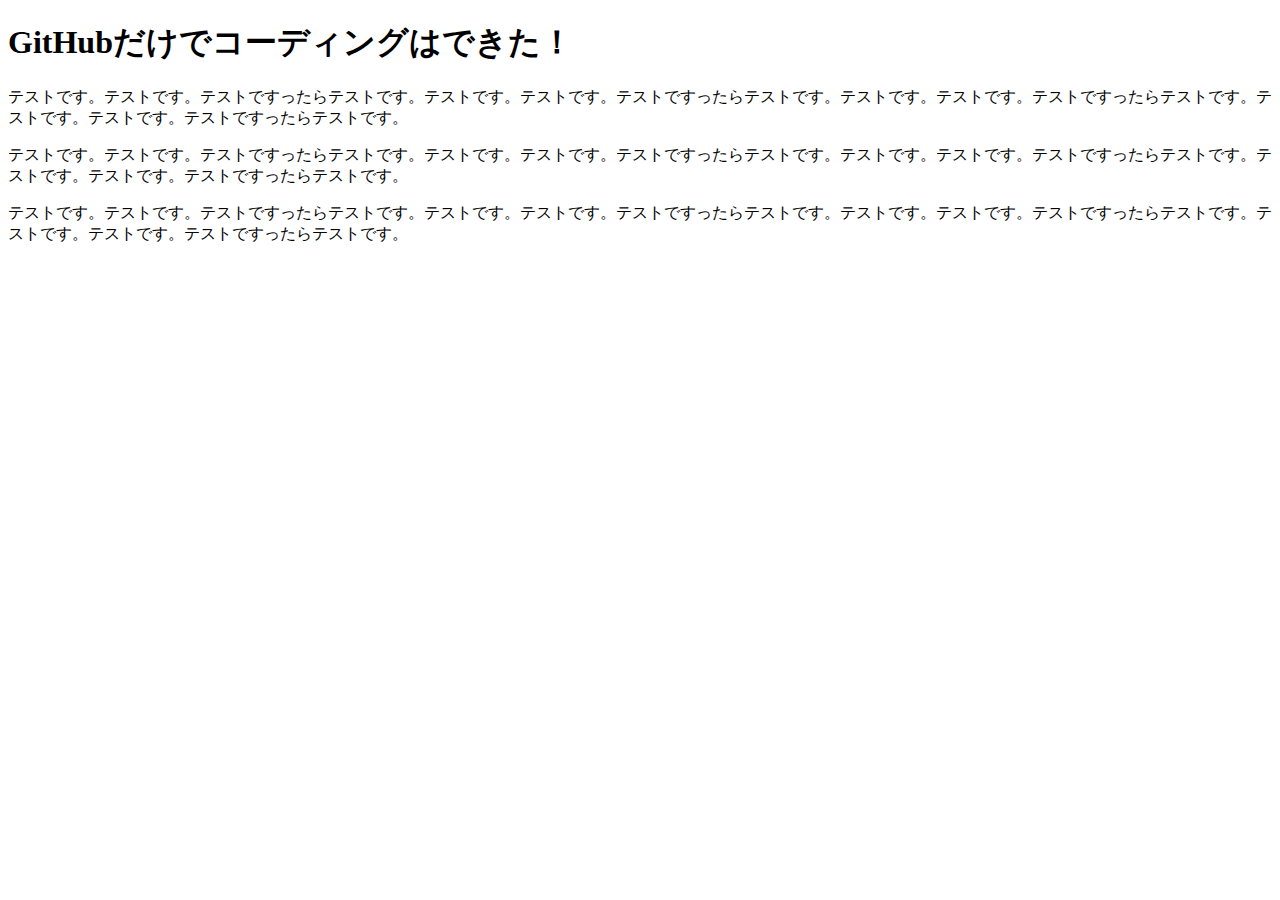
==== index.html @ aa9bf904 "テスト" ====
<!doctype html>
<html>
<head>
   <meta charset="UTF-8">
   <title>GitHubOnly</title>
   <link rel="stylesheet" href="css/style.css">
</head>
<body>
    <article>
        <h1>GitHubだけでコーディングはできた！</h1>
        <p>テストです。テストです。テストですったらテストです。テストです。テストです。テストですったらテストです。テストです。テストです。テストですったらテストです。テストです。テストです。テストですったらテストです。</p>
        <p>テストです。テストです。テストですったらテストです。テストです。テストです。テストですったらテストです。テストです。テストです。テストですったらテストです。テストです。テストです。テストですったらテストです。</p>
        <p>テストです。テストです。テストですったらテストです。テストです。テストです。テストですったらテストです。テストです。テストです。テストですったらテストです。テストです。テストです。テストですったらテストです。</p>
    </article>
    <script src="js/script.js"></script>
</body>
</html>
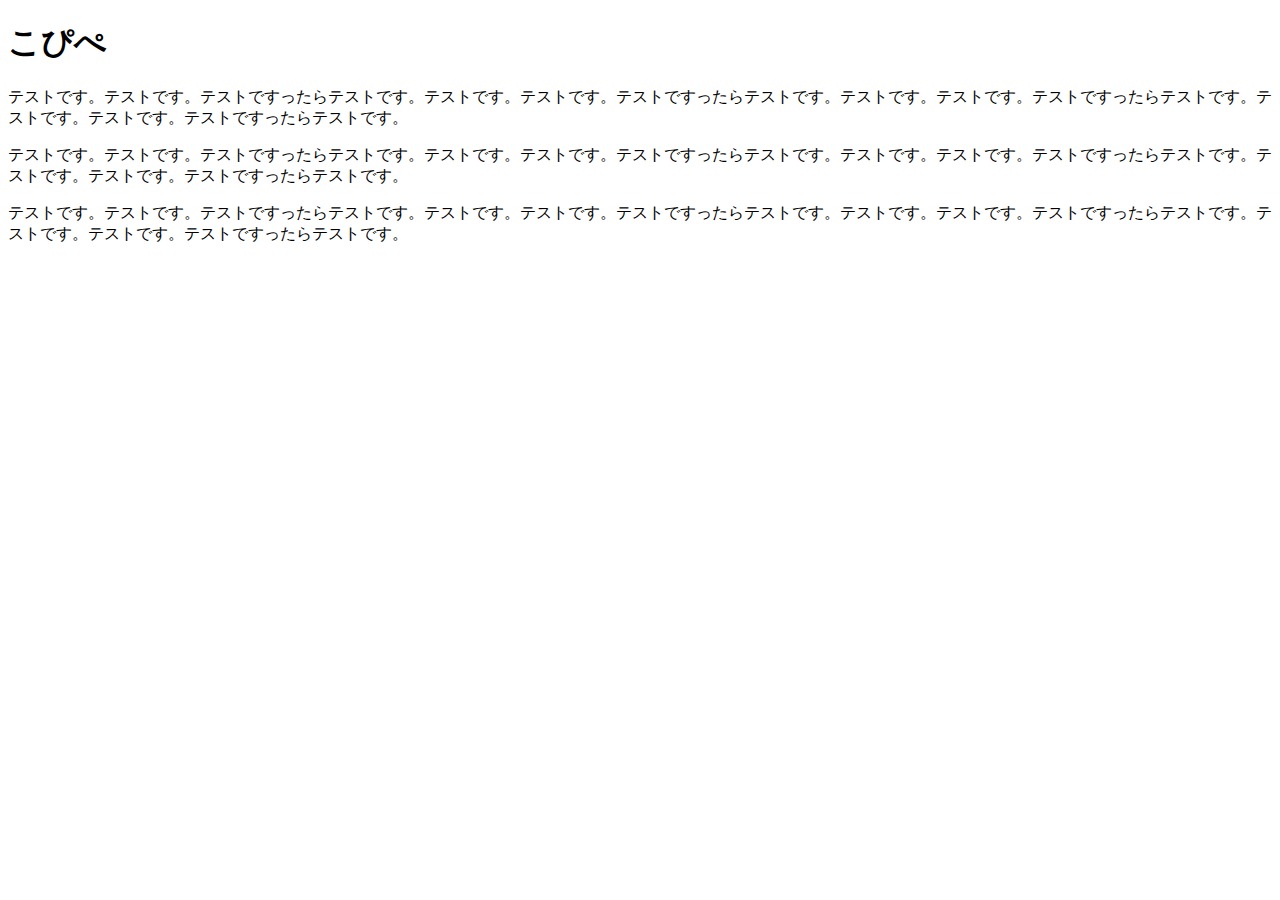
==== commit c7fbdf50: "Update index.html" ====
--- a/index.html
+++ b/index.html
@@ -7,7 +7,7 @@
 </head>
 <body>
     <article>
-        <h1>GitHubだけでコーディングはできた！</h1>
+        <h1>こぴぺ</h1>
         <p>テストです。テストです。テストですったらテストです。テストです。テストです。テストですったらテストです。テストです。テストです。テストですったらテストです。テストです。テストです。テストですったらテストです。</p>
         <p>テストです。テストです。テストですったらテストです。テストです。テストです。テストですったらテストです。テストです。テストです。テストですったらテストです。テストです。テストです。テストですったらテストです。</p>
         <p>テストです。テストです。テストですったらテストです。テストです。テストです。テストですったらテストです。テストです。テストです。テストですったらテストです。テストです。テストです。テストですったらテストです。</p>
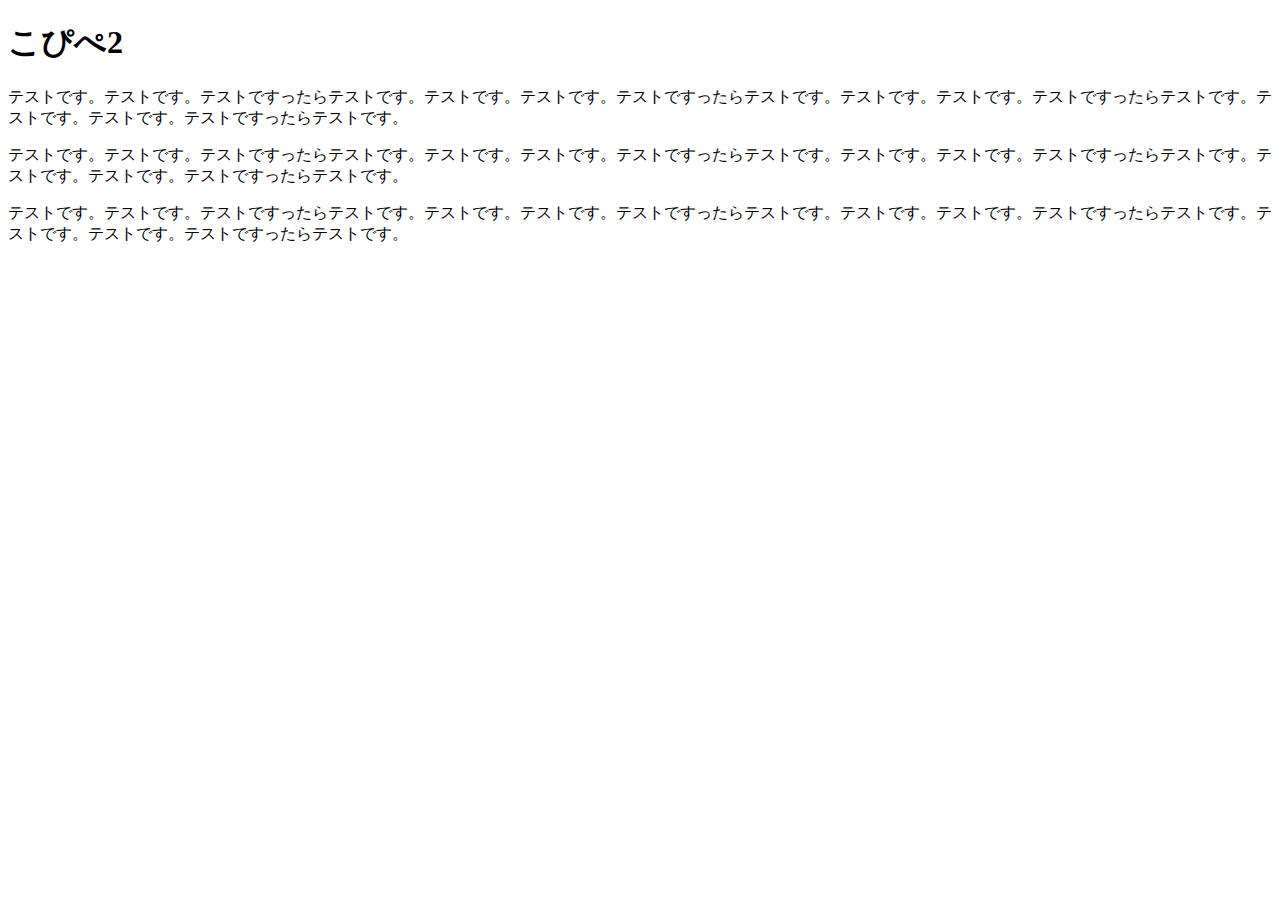
==== commit 5693dfb7: "Update index.html" ====
--- a/index.html
+++ b/index.html
@@ -7,7 +7,7 @@
 </head>
 <body>
     <article>
-        <h1>こぴぺ</h1>
+        <h1>こぴぺ2</h1>
         <p>テストです。テストです。テストですったらテストです。テストです。テストです。テストですったらテストです。テストです。テストです。テストですったらテストです。テストです。テストです。テストですったらテストです。</p>
         <p>テストです。テストです。テストですったらテストです。テストです。テストです。テストですったらテストです。テストです。テストです。テストですったらテストです。テストです。テストです。テストですったらテストです。</p>
         <p>テストです。テストです。テストですったらテストです。テストです。テストです。テストですったらテストです。テストです。テストです。テストですったらテストです。テストです。テストです。テストですったらテストです。</p>
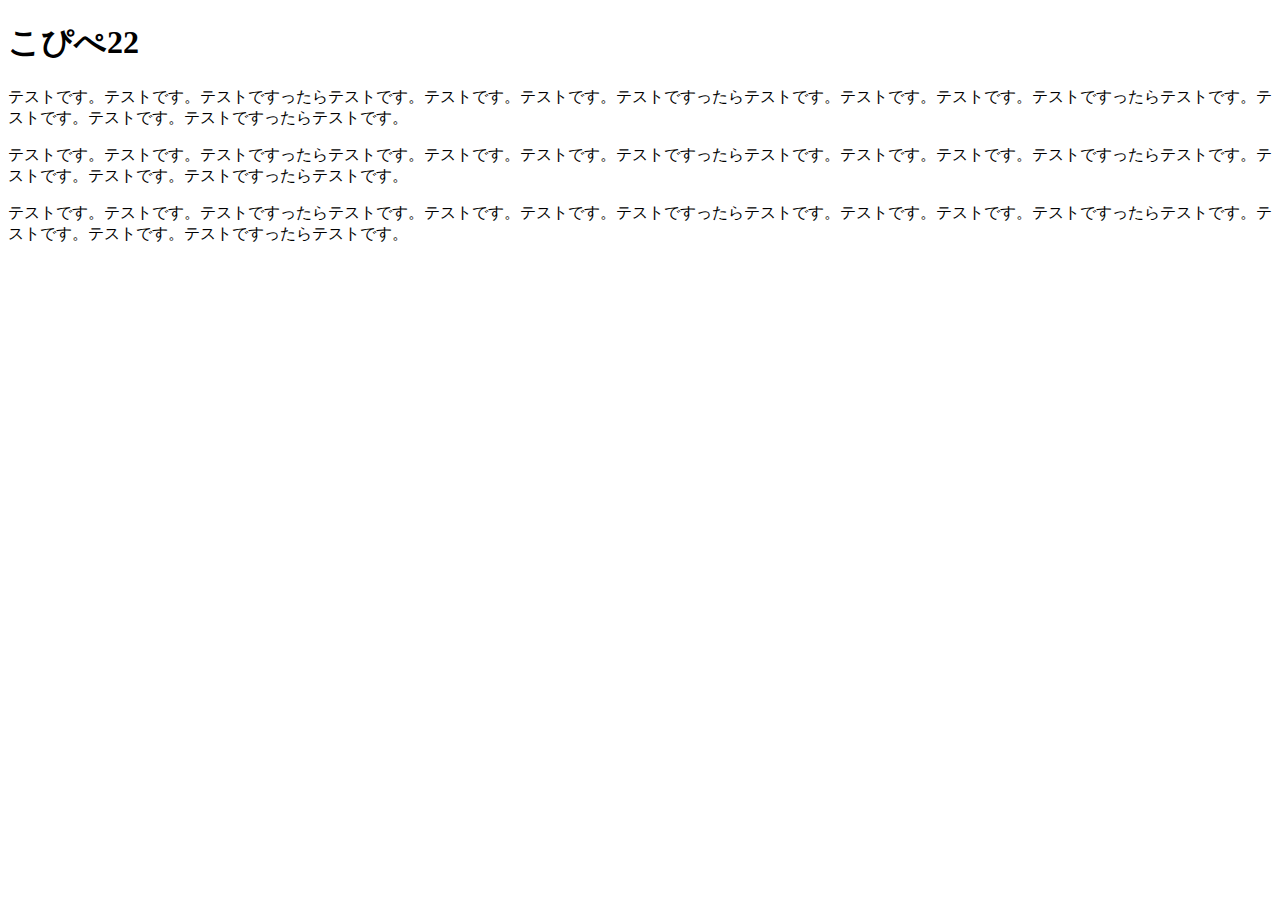
==== commit 947ea69b: "Update index.html" ====
--- a/index.html
+++ b/index.html
@@ -2,12 +2,13 @@
 <html>
 <head>
    <meta charset="UTF-8">
-   <title>GitHubOnly</title>
-   <link rel="stylesheet" href="css/style.css">
+   <title>Hello,Github</title>
+   <link rel="stylesheet" href="style.css">
+   <meta name ="discription" content ="test site preview">
 </head>
 <body>
     <article>
-        <h1>こぴぺ2</h1>
+        <h1>こぴぺ22</h1>
         <p>テストです。テストです。テストですったらテストです。テストです。テストです。テストですったらテストです。テストです。テストです。テストですったらテストです。テストです。テストです。テストですったらテストです。</p>
         <p>テストです。テストです。テストですったらテストです。テストです。テストです。テストですったらテストです。テストです。テストです。テストですったらテストです。テストです。テストです。テストですったらテストです。</p>
         <p>テストです。テストです。テストですったらテストです。テストです。テストです。テストですったらテストです。テストです。テストです。テストですったらテストです。テストです。テストです。テストですったらテストです。</p>
--- a/style.css
+++ b/style.css
@@ -0,0 +1,8 @@
+
+body {
+  background-color: #000:
+}
+
+h1 {
+backgroung-color: #faa;
+}
